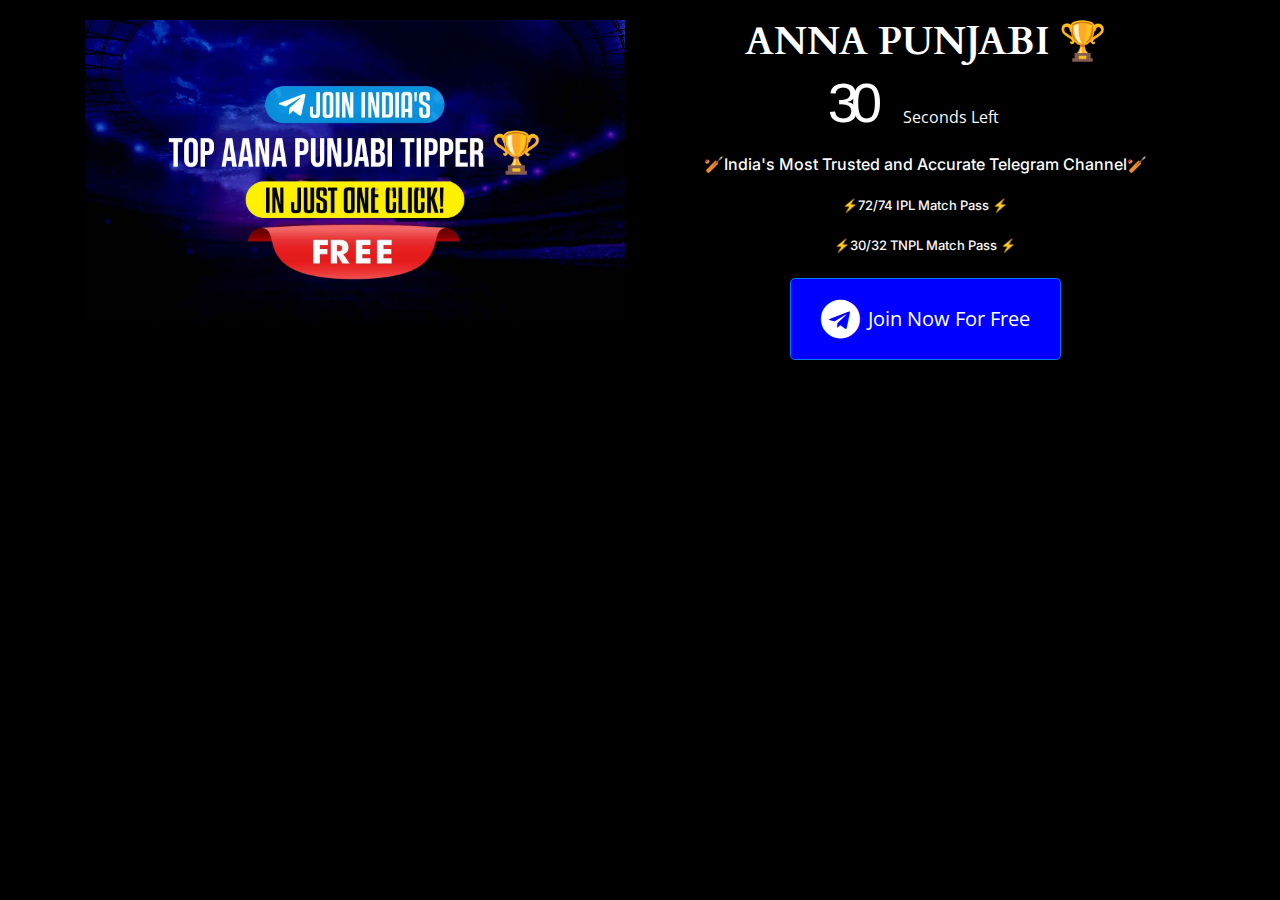
==== index.html @ c103a194 "Add files via upload" ====
<!DOCTYPE html>
<html lang="en">

<head>
  <meta charset="utf-8">
  <meta content="width=device-width, initial-scale=1.0" name="viewport">

  <title>AANA PUNJABI 🏆</title>
  <meta content="" name="description">
  <meta content="" name="keywords">
  <!-- Google Fonts -->
  <link rel="preconnect" href="https://fonts.googleapis.com/">
  <link rel="preconnect" href="https://fonts.gstatic.com/" crossorigin>
  <link href="https://fonts.googleapis.com/css2?family=Open+Sans:ital,wght@0,300;0,400;0,500;0,600;0,700;1,300;1,400;1,600;1,700&amp;family=Inter:ital,wght@0,300;0,400;0,500;0,600;0,700;1,300;1,400;1,500;1,600;1,700&amp;family=Cardo:ital,wght@0,400;0,700;1,400&amp;display=swap" rel="stylesheet">
  <link rel="stylesheet" href="anna/css/font-awesome.min.html">
  <link rel="stylesheet" href="cdnjs.cloudflare.com/ajax/libs/font-awesome/5.15.3/css/all.min.css">
  <link rel="stylesheet" href="stackpath.bootstrapcdn.com/bootstrap/4.5.2/css/bootstrap.min.css">
  
  <!-- Vendor CSS Files -->
  <link href="anna/assets/vendor/bootstrap/css/bootstrap.min.html" rel="stylesheet">
  <link href="anna/assets/vendor/bootstrap-icons/bootstrap-icons.html" rel="stylesheet">
  <link href="anna/assets/vendor/swiper/swiper-bundle.min.html" rel="stylesheet">
  <link href="anna/assets/vendor/glightbox/css/glightbox.min.html" rel="stylesheet">
  <link href="anna/assets/vendor/aos/aos.html" rel="stylesheet">
  <script src='kit.fontawesome.com/a076d05399.html' crossorigin='anonymous'></script>
  <!-- Template Main CSS File -->
  <link href="anna/style.css" rel="stylesheet">

  <script>var timeLeft = 30;
    var countdownTimer = setInterval(function () {
        timeLeft--;
        document.getElementById("timer").textContent = timeLeft;
    
            // Play voice effect here
            var audio = new Audio('voice_effect.html');
            audio.play();
    
        if (timeLeft <= 0) {
           
          timeLeft = 30;
          
        }
    }, 1000);</script>
</head>

<body>



  <!-- ======= Hero Section ======= -->
  <section id="hero" class="hero d-flex flex-column justify-content-center align-items-center" data-aos="fade" data-aos-delay="1500">
    <div class="container">
      <div class="row justify-content-center">
        <div class="col-lg-6 text-center">
          <img class="img-fluid" src="anna/top_tipper_bg.jpg">
        </div>
        <div class="col-lg-6 text-center">
          
          <h2 class="mb-4">ANNA PUNJABI 🏆</h2>
          <div class=" home-content__counter">
            <div class="home-content__clock">
              <div class="top">
                  <div class="time days" id = "timer">
                      30 
                  </div>
                  <span>Seconds Left</span>
                  
              </div>    
          </div> 
          </div>
          <h5 class="mb-4" style="font-size: 16px;">🏏India's Most Trusted and Accurate Telegram Channel🏏</h5>
          <h5 class="mb-4">⚡72/74 IPL Match Pass ⚡️</h5>
          <h5 class="mb-4">⚡30/32 TNPL Match Pass ⚡</h5>
          <a href="https://t.me/+NZnp1zY08pIxMjll" target="_blank" class="btn btn-primary btn-lg telegram-button mb-3 mt-9">
            <div class="d-flex align-items-center">
              <i class="fab fa-telegram fa-2x  align-items-center"></i>
              <span class="ml-2">Join Now For Free</span>
            </div>
          </a>
        </div>
      </div>
    </div>
  </section><!-- End Hero Section -->
 
  <main id="main" data-aos="fade" data-aos-delay="1500">

    <!-- ======= Gallery Section ======= -->
    <section id="gallery" class="gallery">
      <div class="container-fluid">

       
        </div>

      </div>
    </section><!-- End Gallery Section -->

  </main><!-- End #main -->

  <!-- ======= Footer ======= -->
 
  <a href="#" class="scroll-top d-flex align-items-center justify-content-center"><i class="bi bi-arrow-up-short"></i></a>

 

  <!-- Vendor JS Files -->
  <script src="anna/assets/vendor/bootstrap/js/bootstrap.bundle.min.html"></script>
  <script src="anna/assets/vendor/swiper/swiper-bundle.min-2.html"></script>
  <script src="anna/assets/vendor/glightbox/js/glightbox.min.html"></script>
  <script src="anna/assets/vendor/aos/aos-2.html"></script>
  <script src="anna/assets/vendor/php-email-form/validate.html"></script>

  <!-- Template Main JS File -->
  <script src="anna/assets/js/main.html"></script>

</body>

</html>
---- anna/style.css ----
/**
* Template Name: PhotoFolio
* Updated: May 30 2023 with Bootstrap v5.3.0
* Template URL: https://bootstrapmade.com/photofolio-bootstrap-photography-website-template/
* Author: BootstrapMade.com
* License: https://bootstrapmade.com/license/
*/

/*--------------------------------------------------------------
# Set main reusable colors and fonts using CSS variables
# Learn more about CSS variables at https://developer.mozilla.org/en-US/docs/Web/CSS/Using_CSS_custom_properties
--------------------------------------------------------------*/
/* Fonts */
:root {
  --font-default: "Open Sans", system-ui, -apple-system, "Segoe UI", Roboto, "Helvetica Neue", Arial, "Noto Sans", "Liberation Sans", sans-serif, "Apple Color Emoji", "Segoe UI Emoji", "Segoe UI Symbol", "Noto Color Emoji";
  --font-primary: "Inter", sans-serif;
  --font-secondary: "Cardo", sans-serif;
}

/* Colors */
:root {
  --color-default: #fafafa;
  --color-primary: #27a776;
  --color-secondary: #161718;
}

/* Smooth scroll behavior */
:root {
  scroll-behavior: smooth;
}

/*--------------------------------------------------------------
# General
--------------------------------------------------------------*/
body {
  font-family: var(--font-default);
  color: var(--color-default);
  background-color: #000;
}

a {
  color: var(--color-primary);
  text-decoration: none;
}

a:hover {
  color: #32cf93;
  text-decoration: none;
}

h1,
h2,
h3,
h4,
h5,
h6 {
  font-family: var(--font-primary);
}

/*--------------------------------------------------------------
# Sections & Section Header
--------------------------------------------------------------*/
.section-header {
  padding-bottom: 40px;
}

.section-header h2 {
  font-size: 14px;
  font-weight: 500;
  padding: 0;
  line-height: 1px;
  margin: 0 0 5px 0;
  letter-spacing: 2px;
  text-transform: uppercase;
  color: rgba(255, 255, 255, 0.6);
  font-family: var(--font-primary);
}

.section-header h2::after {
  content: "";
  width: 120px;
  height: 1px;
  display: inline-block;
  background: #5bd9a9;
  margin: 4px 10px;
}

.section-header p {
  margin: 0;
  margin: 0;
  font-size: 36px;
  font-weight: 700;
  font-family: var(--font-secondary);
  color: #fff;
}

/*--------------------------------------------------------------
# Page Header
--------------------------------------------------------------*/
.page-header {
  padding: 120px 0 60px 0;
  min-height: 30vh;
  position: relative;
}

.page-header h2 {
  font-size: 56px;
  font-weight: 500;
  color: #fff;
  font-family: var(--font-secondary);
}

@media (max-width: 768px) {
  .page-header h2 {
    font-size: 36px;
  }
}

.page-header p {
  color: rgba(255, 255, 255, 0.8);
}

.page-header .cta-btn {
  font-family: var(--font-primary);
  font-weight: 400;
  font-size: 14px;
  display: inline-block;
  padding: 12px 40px;
  border-radius: 4px;
  letter-spacing: 1px;
  text-transform: uppercase;
  transition: 0.3s;
  color: #fff;
  background: var(--color-primary);
}

.page-header .cta-btn:hover {
  background: #2cbc85;
}

/*--------------------------------------------------------------
# Scroll top button
--------------------------------------------------------------*/
.scroll-top {
  position: fixed;
  visibility: hidden;
  opacity: 0;
  right: 15px;
  bottom: -15px;
  z-index: 99999;
  background: var(--color-primary);
  width: 44px;
  height: 44px;
  border-radius: 50px;
  transition: all 0.4s;
}

.scroll-top i {
  font-size: 24px;
  color: #fff;
  line-height: 0;
}

.scroll-top:hover {
  background: rgba(39, 167, 118, 0.8);
  color: #fff;
}

.scroll-top.active {
  visibility: visible;
  opacity: 1;
  bottom: 15px;
}

/*--------------------------------------------------------------
# Preloader
--------------------------------------------------------------*/
#preloader {
  display: flex;
  position: fixed;
  inset: 0;
  width: 100%;
  height: 100vh;
  z-index: 99999;
}

#preloader:before,
#preloader:after {
  content: "";
  background-color: var(--color-secondary);
  position: absolute;
  inset: 0;
  width: 50%;
  height: 100%;
  transition: all 0.3s ease 0s;
  z-index: -1;
}

#preloader:after {
  left: auto;
  right: 0;
}

#preloader .line {
  position: relative;
  overflow: hidden;
  margin: auto;
  width: 1px;
  height: 280px;
  transition: all 0.8s ease 0s;
}

#preloader .line:before {
  content: "";
  position: absolute;
  background-color: #fff;
  left: 0;
  top: 50%;
  width: 1px;
  height: 0%;
  transform: translateY(-50%);
  animation: lineincrease 1000ms ease-in-out 0s forwards;
}

#preloader .line:after {
  content: "";
  position: absolute;
  background-color: #999;
  left: 0;
  top: 0;
  width: 1px;
  height: 100%;
  transform: translateY(-100%);
  animation: linemove 1200ms linear 0s infinite;
  animation-delay: 2000ms;
}

#preloader.loaded .line {
  opacity: 0;
  height: 100% !important;
}

#preloader.loaded .line:after {
  opacity: 0;
}

#preloader.loaded:before,
#preloader.loaded:after {
  animation: preloaderfinish 300ms ease-in-out 500ms forwards;
}

@keyframes lineincrease {
  0% {
    height: 0%;
  }

  100% {
    height: 100%;
  }
}

@keyframes linemove {
  0% {
    transform: translateY(200%);
  }

  100% {
    transform: translateY(-100%);
  }
}

@keyframes preloaderfinish {
  0% {
    width: 5 0%;
  }

  100% {
    width: 0%;
  }
}

/*--------------------------------------------------------------
# Header
--------------------------------------------------------------*/
.header {
  transition: all 0.5s;
  z-index: 997;
  padding: 30px 0;
  background-color: #000;
}

.header .logo {
  transition: 0.3s;
}

.header .logo img {
  max-height: 40px;
  margin-right: 8px;
}

.header .logo h1 {
  font-size: 32px;
  margin: 0;
  font-weight: 400;
  color: #fff;
  font-family: var(--font-secondary);
}

.header .logo i {
  font-size: 32px;
  margin-right: 8px;
  line-height: 0;
}

@media (max-width: 575px) {
  .header .logo h1 {
    font-size: 26px;
  }

  .header .logo i {
    font-size: 24px;
  }
}

.header .header-social-links {
  padding-right: 15px;
}

.header .header-social-links a {
  color: rgba(255, 255, 255, 0.5);
  padding-left: 15px;
  display: inline-block;
  line-height: 0px;
  transition: 0.3s;
  font-size: 16px;
}

.header .header-social-links a:hover {
  color: #fff;
}

@media (max-width: 575px) {
  .header .header-social-links a {
    padding-left: 5px;
  }
}

/*--------------------------------------------------------------
# Desktop Navigation
--------------------------------------------------------------*/
@media (min-width: 1280px) {
  .navbar {
    padding: 0;
  }

  .navbar ul {
    margin: 0;
    padding: 0;
    display: flex;
    list-style: none;
    align-items: center;
  }

  .navbar li {
    position: relative;
  }

  .navbar a,
  .navbar a:focus {
    display: flex;
    align-items: center;
    justify-content: space-between;
    padding: 10px 0 10px 30px;
    font-family: var(--font-primary);
    text-transform: uppercase;
    letter-spacing: 1px;
    font-size: 13px;
    font-weight: 400;
    color: rgba(255, 255, 255, 0.5);
    white-space: nowrap;
    transition: 0.3s;
  }

  .navbar a i,
  .navbar a:focus i {
    font-size: 12px;
    line-height: 0;
    margin-left: 5px;
  }

  .navbar a:hover,
  .navbar .active,
  .navbar .active:focus,
  .navbar li:hover>a {
    color: #fff;
  }

  .navbar .dropdown ul {
    display: block;
    position: absolute;
    left: 14px;
    top: calc(100% + 30px);
    margin: 0;
    padding: 10px 0;
    z-index: 99;
    opacity: 0;
    visibility: hidden;
    background: var(--color-secondary);
    transition: 0.3s;
    border-radius: 4px;
  }

  .navbar .dropdown ul li {
    min-width: 200px;
  }

  .navbar .dropdown ul a {
    padding: 10px 20px;
    font-size: 15px;
    text-transform: none;
    font-weight: 400;
  }

  .navbar .dropdown ul a i {
    font-size: 12px;
  }

  .navbar .dropdown ul a:hover,
  .navbar .dropdown ul .active:hover,
  .navbar .dropdown ul li:hover>a {
    color: #fff;
  }

  .navbar .dropdown:hover>ul {
    opacity: 1;
    top: 100%;
    visibility: visible;
  }

  .navbar .dropdown .dropdown ul {
    top: 0;
    left: calc(100% - 30px);
    visibility: hidden;
  }

  .navbar .dropdown .dropdown:hover>ul {
    opacity: 1;
    top: 0;
    left: 100%;
    visibility: visible;
  }
}

@media (min-width: 1280px) and (max-width: 1366px) {
  .navbar .dropdown .dropdown ul {
    left: -90%;
  }

  .navbar .dropdown .dropdown:hover>ul {
    left: -100%;
  }
}

@media (min-width: 1280px) {

  .mobile-nav-show,
  .mobile-nav-hide {
    display: none;
  }
}

/*--------------------------------------------------------------
# Mobile Navigation
--------------------------------------------------------------*/
@media (max-width: 1279px) {
  .navbar {
    position: fixed;
    top: 0;
    right: -100%;
    width: 100%;
    max-width: 400px;
    bottom: 0;
    transition: 0.3s;
    z-index: 9997;
  }

  .navbar ul {
    position: absolute;
    inset: 0;
    padding: 50px 0 10px 0;
    margin: 0;
    background: rgba(0, 0, 0, 0.9);
    overflow-y: auto;
    transition: 0.3s;
    z-index: 9998;
  }

  .navbar a,
  .navbar a:focus {
    display: flex;
    align-items: center;
    justify-content: space-between;
    padding: 10px 20px;
    font-family: var(--font-primary);
    font-size: 13px;
    text-transform: uppercase;
    font-weight: 400;
    color: rgba(255, 255, 255, 0.5);
    letter-spacing: 1px;
    white-space: nowrap;
    transition: 0.3s;
  }

  .navbar a i,
  .navbar a:focus i {
    font-size: 12px;
    line-height: 0;
    margin-left: 5px;
  }

  .navbar a:hover,
  .navbar .active,
  .navbar .active:focus,
  .navbar li:hover>a {
    color: #fff;
  }

  .navbar .dropdown ul,
  .navbar .dropdown .dropdown ul {
    position: static;
    display: none;
    padding: 10px 0;
    margin: 10px 20px;
    transition: all 0.5s ease-in-out;
    border: 1px solid black;
  }

  .navbar .dropdown>.dropdown-active,
  .navbar .dropdown .dropdown>.dropdown-active {
    display: block;
  }

  .mobile-nav-show {
    color: #fff;
    font-size: 28px;
    cursor: pointer;
    line-height: 0;
    transition: 0.5s;
    z-index: 9999;
    margin: 0 10px 0 10px;
  }

  .mobile-nav-hide {
    color: #fff;
    font-size: 32px;
    cursor: pointer;
    line-height: 0;
    transition: 0.5s;
    position: fixed;
    right: 20px;
    top: 20px;
    z-index: 9999;
  }

  .mobile-nav-active {
    overflow: hidden;
  }

  .mobile-nav-active .navbar {
    right: 0;
  }

  .mobile-nav-active .navbar:before {
    content: "";
    position: fixed;
    inset: 0;
    background: rgba(22, 23, 24, 0.8);
    z-index: 9996;
  }
}

/*--------------------------------------------------------------
# About Section
--------------------------------------------------------------*/
.about .content h2 {
  font-weight: 700;
  font-size: 24px;
  color: var(--color-primary);
}

.about .content ul {
  list-style: none;
  padding: 0;
}

.about .content ul li {
  margin-bottom: 20px;
  display: flex;
  align-items: center;
}

.about .content ul strong {
  margin-right: 10px;
}

.about .content ul i {
  font-size: 16px;
  margin-right: 5px;
  color: var(--color-primary);
  line-height: 0;
}

/*--------------------------------------------------------------
# Testimonials Section
--------------------------------------------------------------*/
.testimonials {
  margin-top: 80px;
}

.testimonials .testimonial-item {
  box-sizing: content-box;
  padding: 30px;
  margin: 40px 30px;
  background: var(--color-secondary);
  min-height: 320px;
  display: flex;
  flex-direction: column;
  text-align: center;
  transition: 0.3s;
}

.testimonials .testimonial-item .stars {
  margin-bottom: 15px;
}

.testimonials .testimonial-item .stars i {
  color: #ffc107;
  margin: 0 1px;
}

.testimonials .testimonial-item .testimonial-img {
  width: 90px;
  border-radius: 50%;
  border: 5px solid #474a4d;
  margin: 0 auto;
}

.testimonials .testimonial-item h3 {
  font-size: 18px;
  font-weight: bold;
  margin: 10px 0 5px 0;
  color: #fff;
}

.testimonials .testimonial-item h4 {
  font-size: 14px;
  color: rgba(255, 255, 255, 0.5);
  margin: 0;
}

.testimonials .testimonial-item p {
  font-style: italic;
  margin: 0 auto 15px auto;
}

.testimonials .swiper-pagination {
  margin-top: 20px;
  position: relative;
}

.testimonials .swiper-pagination .swiper-pagination-bullet {
  width: 12px;
  height: 12px;
  background-color: rgba(255, 255, 255, 0.2);
  opacity: 1;
}

.testimonials .swiper-pagination .swiper-pagination-bullet-active {
  background-color: rgba(255, 255, 255, 0.5);
}

.testimonials .swiper-slide {
  opacity: 0.3;
}

@media (max-width: 1199px) {
  .testimonials .swiper-slide-active {
    opacity: 1;
  }

  .testimonials .swiper-pagination {
    margin-top: 0;
  }

  .testimonials .testimonial-item {
    margin: 40px 20px;
  }
}

@media (min-width: 1200px) {
  .testimonials .swiper-slide-next {
    opacity: 1;
    transform: scale(1.12);
  }
}

/*--------------------------------------------------------------
# Pricing Section
--------------------------------------------------------------*/
.gallery {
  margin-top: 40px;
}

.gallery .gallery-item {
  position: relative;
  overflow: hidden;
  border-radius: 10px;
}

.gallery .gallery-item img {
  transition: 0.3s;
}

.gallery .gallery-links {
  position: absolute;
  inset: 0;
  opacity: 0;
  transition: all ease-in-out 0.3s;
  background: rgba(0, 0, 0, 0.6);
  z-index: 3;
}

.gallery .gallery-links .preview-link,
.gallery .gallery-links .details-link {
  font-size: 20px;
  color: rgba(255, 255, 255, 0.5);
  transition: 0.3s;
  line-height: 1.2;
  margin: 30px 8px 0 8px;
}

.gallery .gallery-links .preview-link:hover,
.gallery .gallery-links .details-link:hover {
  color: #fff;
}

.gallery .gallery-links .details-link {
  font-size: 30px;
  line-height: 0;
}

.gallery .gallery-item:hover .gallery-links {
  opacity: 1;
}

.gallery .gallery-item:hover .preview-link,
.gallery .gallery-item:hover .details-link {
  margin-top: 0;
}

.gallery .gallery-item:hover img {
  transform: scale(1.1);
}

.glightbox-clean .gslide-description {
  background: #222425;
}

.glightbox-clean .gslide-title {
  color: rgba(255, 255, 255, 0.8);
  margin: 0;
}

/*--------------------------------------------------------------
# Gallery Single Section
--------------------------------------------------------------*/
.gallery-single .portfolio-details-slider img {
  width: 100%;
}

.gallery-single .portfolio-details-slider .swiper-pagination .swiper-pagination-bullet {
  width: 12px;
  height: 12px;
  background-color: rgba(255, 255, 255, 0.7);
  opacity: 1;
}

.gallery-single .portfolio-details-slider .swiper-pagination .swiper-pagination-bullet-active {
  background-color: var(--color-primary);
}

.gallery-single .swiper-button-prev,
.gallery-single .swiper-button-next {
  width: 48px;
  height: 48px;
}

.gallery-single .swiper-button-prev:after,
.gallery-single .swiper-button-next:after {
  color: rgba(255, 255, 255, 0.8);
  background-color: rgba(0, 0, 0, 0.2);
  font-size: 24px;
  border-radius: 50%;
  width: 48px;
  height: 48px;
  display: flex;
  align-items: center;
  justify-content: center;
  transition: 0.3s;
}

.gallery-single .swiper-button-prev:hover:after,
.gallery-single .swiper-button-next:hover:after {
  background-color: rgba(0, 0, 0, 0.6);
}

@media (max-width: 575px) {

  .gallery-single .swiper-button-prev,
  .gallery-single .swiper-button-next {
    display: none;
  }
}

.gallery-single .portfolio-info h3 {
  font-size: 22px;
  font-weight: 700;
  margin-bottom: 20px;
  padding-bottom: 20px;
  position: relative;
  font-family: var(--font-secondary);
}

.gallery-single .portfolio-info h3:after {
  content: "";
  position: absolute;
  display: block;
  width: 50px;
  height: 3px;
  background: var(--color-primary);
  left: 0;
  bottom: 0;
}

.gallery-single .portfolio-info ul {
  list-style: none;
  padding: 0;
  font-size: 15px;
}

.gallery-single .portfolio-info ul li {
  display: flex;
  flex-direction: column;
  padding-bottom: 15px;
}

.gallery-single .portfolio-info ul strong {
  text-transform: uppercase;
  font-weight: 400;
  color: #6b7075;
  font-size: 14px;
}

.gallery-single .portfolio-info .btn-visit {
  padding: 8px 40px;
  background: var(--color-primary);
  color: #fff;
  border-radius: 50px;
  transition: 0.3s;
}

.gallery-single .portfolio-info .btn-visit:hover {
  background: #2cbc85;
}

.gallery-single .portfolio-description h2 {
  font-size: 26px;
  font-weight: 700;
  margin-bottom: 20px;
  color: #fff;
  font-family: var(--font-secondary);
}

.gallery-single .portfolio-description p {
  padding: 0;
}

.gallery-single .portfolio-description .testimonial-item {
  padding: 30px 30px 0 30px;
  position: relative;
  background: var(--color-secondary);
  height: 100%;
  margin-bottom: 50px;
}

.gallery-single .portfolio-description .testimonial-item .testimonial-img {
  width: 90px;
  border-radius: 50px;
  border: 6px solid #2e3133;
  float: left;
  margin: 0 10px 0 0;
}

.gallery-single .portfolio-description .testimonial-item h3 {
  font-size: 18px;
  font-weight: bold;
  margin: 15px 0 5px 0;
  padding-top: 20px;
}

.gallery-single .portfolio-description .testimonial-item h4 {
  font-size: 14px;
  color: rgba(255, 255, 255, 0.6);
  margin: 0;
}

.gallery-single .portfolio-description .testimonial-item .quote-icon-left,
.gallery-single .portfolio-description .testimonial-item .quote-icon-right {
  color: #5bd9a9;
  font-size: 26px;
  line-height: 0;
}

.gallery-single .portfolio-description .testimonial-item .quote-icon-left {
  display: inline-block;
  left: -5px;
  position: relative;
}

.gallery-single .portfolio-description .testimonial-item .quote-icon-right {
  display: inline-block;
  right: -5px;
  position: relative;
  top: 10px;
  transform: scale(-1, -1);
}

.gallery-single .portfolio-description .testimonial-item p {
  font-style: italic;
  margin: 0 0 15px 0 0 0;
  padding: 0;
}

/*--------------------------------------------------------------
# Services Section
--------------------------------------------------------------*/
.services .service-item {
  padding: 50px 30px;
  transition: all ease-in-out 0.4s;
  background: var(--color-secondary);
  height: 100%;
  overflow: hidden;
  z-index: 1;
}

.services .service-item:before {
  content: "";
  position: absolute;
  background: #1d1f20;
  top: -200px;
  transition: all 0.3s;
  z-index: -1;
}

.services .service-item i {
  background: var(--color-primary);
  color: #fff;
  font-size: 24px;
  transition: 0.3s;
  display: flex;
  align-items: center;
  justify-content: center;
  width: 56px;
  height: 56px;
  border-radius: 50%;
}

.services .service-item h4 {
  font-weight: 600;
  margin: 15px 0 0 0;
  transition: 0.3s;
  font-size: 20px;
}

.services .service-item h4 a {
  color: #fff;
}

.services .service-item p {
  line-height: 24px;
  font-size: 14px;
  margin: 15px 0 0 0;
}

.services .service-item:hover:before {
  background: var(--color-primary);
  right: 0;
  top: 0;
  width: 100%;
  height: 100%;
  border-radius: 0px;
}

.services .service-item:hover h4 a,
.services .service-item:hover p {
  color: #fff;
}

.services .service-item:hover i {
  background: #fff;
  color: var(--color-primary);
}

/*--------------------------------------------------------------
# Pricing Section
--------------------------------------------------------------*/
.pricing {
  margin-top: 80px;
}

.pricing .pricing-item {
  border-bottom: 1px dashed #474a4d;
  width: 100%;
  height: 100%;
  padding: 0 0 15px 0;
}

.pricing .pricing-item h3 {
  margin: 0;
  font-size: 18px;
  font-weight: 500;
  color: rgba(255, 255, 255, 0.6);
}

.pricing .pricing-item h4 {
  margin: 0;
  font-size: 16px;
}

/*--------------------------------------------------------------
# Contact Section
--------------------------------------------------------------*/
.contact .info-item+.info-item {
  margin-top: 40px;
}

.contact .info-item i {
  font-size: 20px;
  color: var(--color-primary);
  float: left;
  width: 44px;
  height: 44px;
  background: #222425;
  display: flex;
  justify-content: center;
  align-items: center;
  border-radius: 50px;
  transition: all 0.3s ease-in-out;
  margin-right: 15px;
}

.contact .info-item h4 {
  padding: 0;
  font-size: 20px;
  font-weight: 600;
  margin-bottom: 5px;
  color: rgba(255, 255, 255, 0.5);
}

.contact .info-item p {
  padding: 0;
  margin-bottom: 0;
  font-size: 14px;
  color: #fff;
}

.contact .info-item:hover i {
  background: var(--color-primary);
  color: #fff;
}

.contact .php-email-form {
  width: 100%;
}

.contact .php-email-form .form-group {
  padding-bottom: 8px;
}

.contact .php-email-form .error-message {
  display: none;
  color: #fff;
  background: #df1529;
  text-align: left;
  padding: 15px;
  font-weight: 600;
}

.contact .php-email-form .error-message br+br {
  margin-top: 25px;
}

.contact .php-email-form .sent-message {
  display: none;
  color: #fff;
  background: var(--color-primary);
  text-align: center;
  padding: 15px;
  font-weight: 600;
}

.contact .php-email-form .loading {
  display: none;
  background: var(--color-secondary);
  text-align: center;
  padding: 15px;
  color: rgba(255, 255, 255, 0.6);
}

.contact .php-email-form .loading:before {
  content: "";
  display: inline-block;
  border-radius: 50%;
  width: 24px;
  height: 24px;
  margin: 0 10px -6px 0;
  border: 3px solid var(--color-primary);
  border-top-color: var(--color-secondary);
  animation: animate-loading 1s linear infinite;
}

.contact .php-email-form input,
.contact .php-email-form textarea {
  border-radius: 4px;
  box-shadow: none;
  font-size: 14px;
  background-color: var(--color-secondary);
  border: 1px solid #2e3133;
  color: #fff;
}

.contact .php-email-form input {
  height: 44px;
}

.contact .php-email-form textarea {
  padding: 10px 12px;
}

.contact .php-email-form button[type=submit] {
  background: var(--color-primary);
  border: 0;
  padding: 10px 35px;
  color: #fff;
  transition: 0.4s;
  border-radius: 4px;
}

.contact .php-email-form button[type=submit]:hover {
  background: rgba(39, 167, 118, 0.8);
}

@keyframes animate-loading {
  0% {
    transform: rotate(0deg);
  }

  100% {
    transform: rotate(360deg);
  }
}

/*--------------------------------------------------------------
# Hero Section
--------------------------------------------------------------*/
.hero {
  width: 100%;
  min-height: 30vh;
  background: #000;
  background-size: cover;
  position: relative;
  padding: 20px 0 60px 0;
}

.hero h2 {
  margin: 0 0 10px 0;
  font-size: 38px;
  font-weight: 700;
  color: #fff;
  font-family: var(--font-secondary);
}

.hero h2 span {
  position: relative;
  z-index: 1;
  padding: 0 5px;
  display: inline-block;
}

.hero h2 span:before {
  content: "";
  position: absolute;
  height: 50%;
  bottom: 0;
  left: 0;
  right: 0;
  background: var(--color-primary);
  z-index: -1;
}

.hero p {
  color: rgba(255, 255, 255, 0.6);
  margin-bottom: 30px;
  font-size: 18px;
}

.hero .btn-get-started {
  font-family: var(--font-primary);
  font-weight: 400;
  font-size: 14px;
  display: inline-block;
  padding: 12px 40px;
  border-radius: 4px;
  letter-spacing: 1px;
  text-transform: uppercase;
  transition: 0.3s;
  color: #fff;
  background: var(--color-primary);
}

.hero .btn-get-started:hover {
  background: #2cbc85;
}

@media (max-width: 768px) {
  .hero h2 {
    font-size: 32px;
  }
}

/*--------------------------------------------------------------
# Footer
--------------------------------------------------------------*/
.footer {
  margin-top: 30px;
  padding: 30px 0;
  font-size: 14px;
  border-top: 1px solid rgba(255, 255, 255, 0.15);
}

.footer .copyright {
  text-align: center;
  color: rgba(255, 255, 255, 0.8);
}

.footer .credits {
  padding-top: 6px;
  text-align: center;
  font-size: 13px;
  color: rgba(255, 255, 255, 0.8);
}

.footer .credits a {
  color: var(--color-primary);
}

@keyframes shapeChange {
  0% {
    background-color: black;
  }
  50% {
    background-color: blue;
  }
  100% {
    background-color: black;
  }
}

.telegram-button {
  background-color: blue;
  transition: background-color 0.5s ease-in-out;
  animation: shapeChange 1s infinite;
  padding: 20px 30px; /* Adjust the padding as needed */
}
.telegram-button span {
  color: white;
  font-size: 20px;
}
.telegram-button i {color: white;}
.telegram-button:hover {
  background-color: lightblue;
}
.home-content__counter {
  display: flex;
  justify-content: center;
  align-items: center;
}

.home-content__counter .top {
  margin-bottom: 1.5rem;
  position: relative;
  left: -1.5rem;
}

.home-content__counter .time {
  color: #FFFFFF;
  font-family: "metropolis-light", sans-serif;
  font-size: 1rem;
  line-height: 1;
  display: inline-block;
  min-width: 6rem;
  position: relative;
}

.home-content__counter .time span {
  color: rgba(255, 255, 255, 0.3);
  font-size: 1rem;
  position: absolute;
  bottom: 0;
  right: 0;
}

.home-content__counter .days {
  font-family: "metropolis-extralight", sans-serif;
  font-size: 3.5rem;
  letter-spacing: -.5rem;
  margin-top: -0.9rem;
}

.home-content__counter .days span {
  display: inline-block;
  font-family: "metropolis-regular", sans-serif;
  letter-spacing: 0;
  background-color: #ec008c;
  color: #FFFFFF;
  bottom: 1.3em;
}

.home-content__line {
  display: block;
  width: 1px;
  height: 12rem;
  background-color: #ec008c;
  position: absolute;
  right: 84px;
  bottom: 0;
}

h5 {
  font-size: 13px;
}
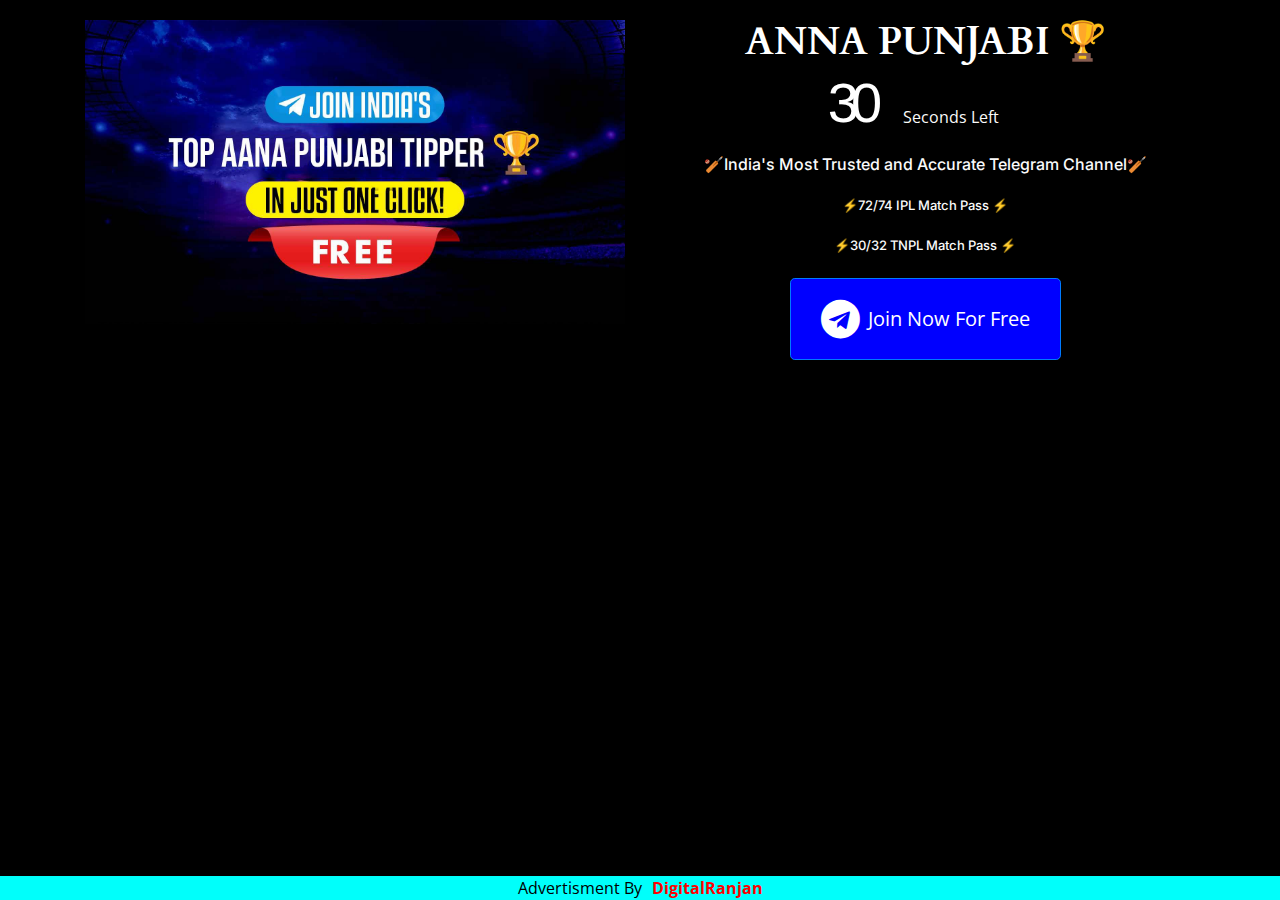
==== commit e25b5575: "index.html" ====
--- a/index.html
+++ b/index.html
@@ -2,7 +2,23 @@
 <!DOCTYPE html>
 <html lang="en">
 
-<head>
+<head><!-- Meta Pixel Code -->
+<script>
+!function(f,b,e,v,n,t,s)
+{if(f.fbq)return;n=f.fbq=function(){n.callMethod?
+n.callMethod.apply(n,arguments):n.queue.push(arguments)};
+if(!f._fbq)f._fbq=n;n.push=n;n.loaded=!0;n.version='2.0';
+n.queue=[];t=b.createElement(e);t.async=!0;
+t.src=v;s=b.getElementsByTagName(e)[0];
+s.parentNode.insertBefore(t,s)}(window, document,'script',
+'https://connect.facebook.net/en_US/fbevents.js');
+fbq('init', '2721228394934013');
+fbq('track', 'PageView');
+</script>
+<noscript><img height="1" width="1" style="display:none"
+src="https://www.facebook.com/tr?id=2721228394934013&ev=PageView&noscript=1"
+/></noscript>
+<!-- End Meta Pixel Code -->
   <meta charset="utf-8">
   <meta content="width=device-width, initial-scale=1.0" name="viewport">
 
@@ -99,7 +115,11 @@
 
   <!-- ======= Footer ======= -->
  
-  <a href="#" class="scroll-top d-flex align-items-center justify-content-center"><i class="bi bi-arrow-up-short"></i></a>
+ <footer style="position: absolute; bottom: 0px; background-color: rgb(0, 255, 251); width: 100%; ">
+    <div class="" style="display: flex; gap: 10px; place-content: center; place-items: center;">
+        <span style="color:black;" > Advertisment By</span> <strong> <a href="https://t.me/digitalranjan24" style="color: red;" target="_blank" >DigitalRanjan</a> </strong>
+    </div>
+</footer>
 
  
 
@@ -115,4 +135,4 @@
 
 </body>
 
-</html>+</html>
